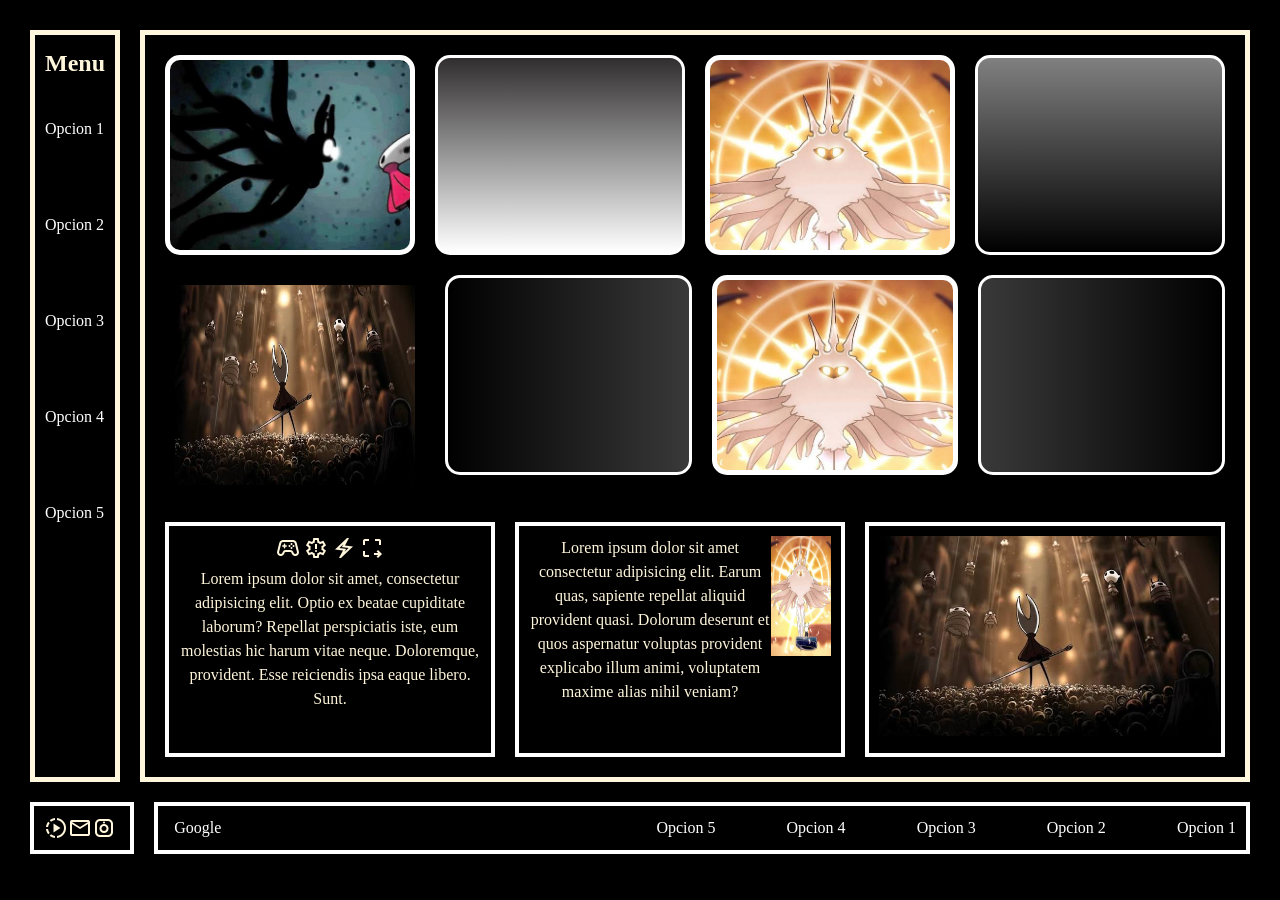
==== Practica1Putuacion1/index.html @ 7d2eb74c "Practica 1 subiendo" ====
<!DOCTYPE html>
<html lang="es">
<head>
    <meta charset="UTF-8">
    <meta name="viewport" content="width=device-width, initial-scale=1.0">
    <meta author="Fernando Gonzalez">
    <meta keywords="html, etiquetas, arquitectura">
    <link href="css/css.css" rel="stylesheet"/>
    <link rel="stylesheet" href="https://fonts.googleapis.com/css2?family=Material+Symbols+Outlined:opsz,wght,FILL,GRAD@24,400,0,0" />
    <title>Practica 1</title>
</head>
    <body>
        <main>
                <aside id="menu">
                    <h1>Menu</h1>
                    <nav>
                    <ol>
                        <li><a href="#">Opcion 1</a></li>
                        <li><a href="#">Opcion 2</a></li>
                        <li><a href="#">Opcion 3</a></li>
                        <li><a href="#">Opcion 4</a></li>
                        <li><a href="#">Opcion 5</a></li>
                    </ol>
                    </nav>
                </aside>
                <section id="general">
                    <section id="parte1">
                <section class="renglones">
                    <article id="img1"></article>
                    <article id="grad1"></article>
                    <article id="img2"></article>
                    <article id="grad2"></article>
                </section>
                <section class="renglones">
                    <article id="img3">
                        <img src="img/silksong.jpg" width="240px" height="200px">
                    </article>
                    <article id="grad3"></article>
                    <article id="img4"></article>
                    <article id="grad4"></article>
                </section>
            </section>
            <section id="parte2">
                <article class="cuadros">
                    <article class="renglones2">
                        <span class="material-symbols-outlined">stadia_controller</span>
                        <span class="material-symbols-outlined">settings_alert</span>
                        <span class="material-symbols-outlined">electric_bolt</span>
                        <span class="material-symbols-outlined">display_external_input</span>
                    </article>
                    <article class="renglones2">
                        <p>Lorem ipsum dolor sit amet, consectetur adipisicing elit. Optio ex beatae cupiditate laborum? Repellat perspiciatis iste, eum molestias hic harum vitae neque. Doloremque, provident. Esse reiciendis ipsa eaque libero. Sunt.</p>
                    </article>
                </article>
                <article id="dos" class="cuadros">
                        <p>Lorem ipsum dolor sit amet consectetur adipisicing elit. Earum quas, sapiente repellat aliquid provident quasi. Dolorum deserunt et quos aspernatur voluptas provident explicabo illum animi, voluptatem maxime alias nihil veniam?</p>
                        <img src="img/Radiance.jpg" height="120px" width="60px">
                    
                </article>
                <article class="cuadros">
                    <img src="img/silksong.jpg" height="200px" width="340px">
                </article>
            </section>
                </section>
        </main>
        <footer>
            <section>
                 <span class="material-symbols-outlined">slow_motion_video</span>
            <span class="material-symbols-outlined">mail</span>
            <span class="material-symbols-outlined">nest_heat_link_gen_3</span>
            
            </section>
            <nav> 
                <ol>
                        <li><a href="#">Opcion 1</a></li>
                        <li><a href="#">Opcion 2</a></li>
                        <li><a href="#">Opcion 3</a></li>
                        <li><a href="#">Opcion 4</a></li>
                        <li><a href="#">Opcion 5</a></li>
                    </ol>
                    <a href="https://www.google.com/?hl=es" id="google">Google</a>
            </nav>
        </footer>
    </body>
---- Practica1Putuacion1/css/css.css ----
*{box-sizing:border-box;
    margin: 0;
    padding: 0;
}
body{
    background-color: black;
    color: #FFF6DC;
  font-optical-sizing: auto;
  font-weight: 200;
  font-style: normal;
    padding: 20px;
    line-height: 1.5;
}
#menu{
    margin: 10px;
    padding: 10px;
    display: flex;
    flex-direction: column;
    border: 5px #FFF6DC solid;
}
#menu nav ol {
    display: flex;
    flex-direction: column;
    list-style: none;
}
#menu nav ol li{
    padding-bottom: 60%;
    padding-top: 60%;
}
#menu nav ol li a{
    color: white;
    text-decoration: none;
}
#menu nav ol li a:hover{
    background-color: white;
    color: black;
    font-size: 16px;
    border-radius: 5px;
}
main{
    height: 66.66%;
    display: flex;
    flex-direction: row;
}
#general{
    margin: 10px;
    padding: 10px;
    display: flex;
    flex-direction: column;
    border: 5px #FFF6DC solid;
}
.renglones{
    display: flex;
    flex-direction: row;
}
.renglones article{
    width: 25%;
    margin: 10px;
    padding: 10px;
    text-align: center;
}
#parte2{
    display: flex;
    flex-direction: row;
    
}
#parte2 .cuadros{
    width: 33.33%;
    margin: 10px;
    padding: 10px;
    text-align: center;
    margin: 10px;
    border: white 4px solid;
}

#dos{
    display: flex;
    flex-direction: row;
}
footer section{
    width: 8.6%;
    display: flex;
    flex-direction: row;
    text-align: left;
    margin: 10px;
    padding: 10px;
    border: white 4px solid;
}
footer{
    display: flex;
    flex-direction: row;
}
footer nav{
    width: 91.4%;
    display: flex;
    flex-direction: row-reverse;
    float: right;
    margin: 10px;
    padding: 10px;
    border: white 4px solid;
}
footer nav #google{
    display: flex;
    flex-direction: row-reverse;
    width: 5%;
    text-decoration: none;
    color: white;
}
footer nav ol{
    display: flex;
    flex-direction: row-reverse;
    list-style: none;
    width: 95%;

}
footer nav ol li{
    padding-left: 7%;
}
footer nav ol li a{
    color: white;
    text-decoration: none;
}
footer nav ol li a:hover{
    background-color: white;
    color: black;
    font-size: 16px;
    border-radius: 5
    px;
}
#img1{
    height: 200px;
    background-image: url('../img/SilsonxHK.jpg');
    background-size: cover;
    border-radius: 15px;
    border: 5px white solid;
}
#grad1{
    height: 200px;
    background-color: rgb(48, 46, 46);
    background-image: linear-gradient(to bottom,rgb(48, 46, 46),white);
    border: solid 3px white;
    border-radius: 15px;
}
#img2{
    height: 200px;
    background-image: url('../img/Radiance.jpg');
    background-size: cover;
    border-radius: 15px;
    border: 5px white solid;
}
#grad2{
    height: 200px;
    background-color: black;
    background-image: linear-gradient(to top,black,gray);
    border: solid 3px white;
    border-radius: 15px;
}
#grad3{
    height: 200px;
    background-color: black;
    background-image: linear-gradient(to right,black,rgb(58, 57, 57));
    border: solid 3px white;
    border-radius: 15px;
}
#img4{
    height: 200px;
    background-image: url('../img/Radiance.jpg');
    background-size: cover;
    border-radius: 15px;
    border: 5px white solid;
}
#grad4{
    height: 200px;
    background-color: black;
    background-image: linear-gradient(to left,black,rgb(58, 57, 57));
    border: solid 3px white;
    border-radius: 15px;
}
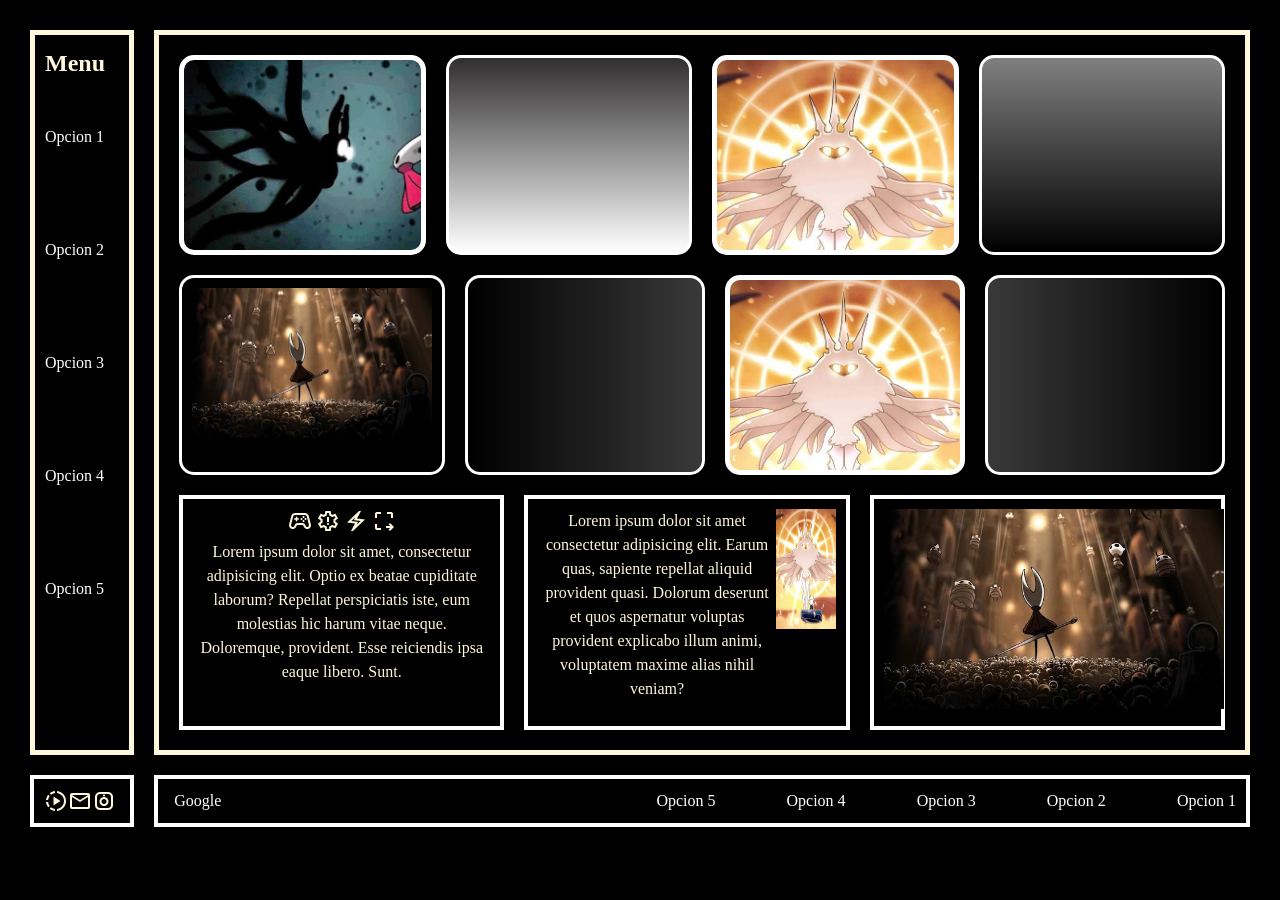
==== commit e2e39a1e: "Subiendo Practica 1" ====
--- a/Practica1Putuacion1/index.html
+++ b/Practica1Putuacion1/index.html
@@ -33,7 +33,7 @@
                 </section>
                 <section class="renglones">
                     <article id="img3">
-                        <img src="img/silksong.jpg" width="240px" height="200px">
+                        <img src="img/silksong.jpg" width="240px" height="150px">
                     </article>
                     <article id="grad3"></article>
                     <article id="img4"></article>
--- a/Practica1Putuacion1/css/css.css
+++ b/Practica1Putuacion1/css/css.css
@@ -12,6 +12,7 @@
     line-height: 1.5;
 }
 #menu{
+    width: 8.6%;
     margin: 10px;
     padding: 10px;
     display: flex;
@@ -38,11 +39,13 @@
     border-radius: 5px;
 }
 main{
+
     height: 66.66%;
     display: flex;
     flex-direction: row;
 }
 #general{
+    width: 91.4%;
     margin: 10px;
     padding: 10px;
     display: flex;
@@ -176,5 +179,10 @@
     border: solid 3px white;
     border-radius: 15px;
 }
+#img3{
+    height: 200px;
+    border: solid 3px white;
+    border-radius: 15px;
+}
 
 
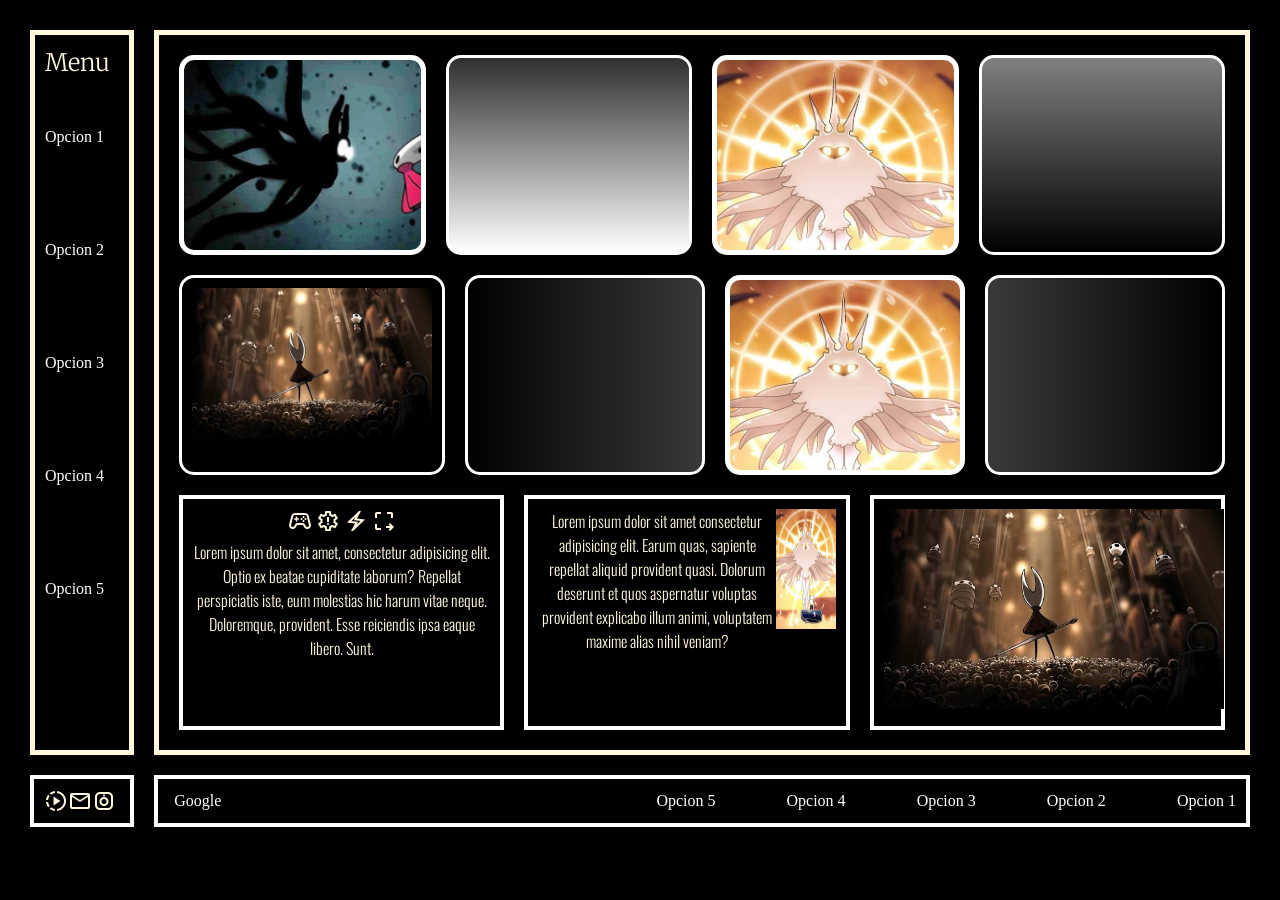
==== commit b550cd25: "Actualizando Practica 1" ====
--- a/Practica1Putuacion1/index.html
+++ b/Practica1Putuacion1/index.html
@@ -7,6 +7,9 @@
     <meta keywords="html, etiquetas, arquitectura">
     <link href="css/css.css" rel="stylesheet"/>
     <link rel="stylesheet" href="https://fonts.googleapis.com/css2?family=Material+Symbols+Outlined:opsz,wght,FILL,GRAD@24,400,0,0" />
+    <link rel="preconnect" href="https://fonts.googleapis.com">
+<link rel="preconnect" href="https://fonts.gstatic.com" crossorigin>
+<link href="https://fonts.googleapis.com/css2?family=Merriweather:ital,opsz,wght@0,18..144,300..900;1,18..144,300..900&family=Oswald:wght@200..700&family=Roboto+Mono:ital,wght@0,100..700;1,100..700&display=swap" rel="stylesheet">
     <title>Practica 1</title>
 </head>
     <body>
--- a/Practica1Putuacion1/css/css.css
+++ b/Practica1Putuacion1/css/css.css
@@ -184,5 +184,19 @@
     border: solid 3px white;
     border-radius: 15px;
 }
-
-
+h1{
+    font-family: "Merriweather", serif;
+  font-optical-sizing: auto;
+  font-weight: 300;
+  font-style: normal;
+  font-variation-settings:
+    "wdth" 100;
+}
+p{
+    font-family: "Oswald", sans-serif;
+  font-optical-sizing: auto;
+  font-weight: 300;
+  font-style: normal;
+}
+
+
